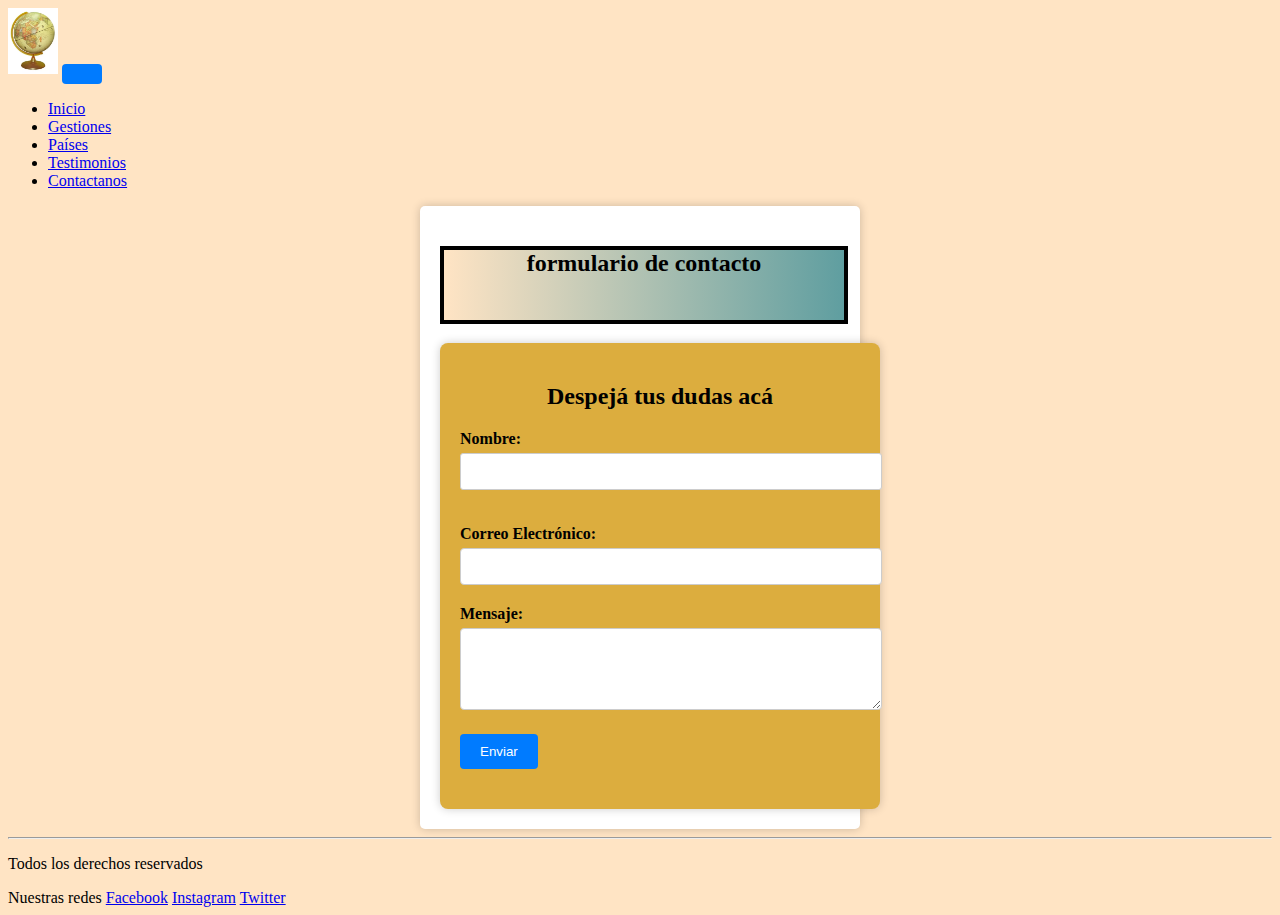
==== html/contactanos.html @ 29ba1904 "Diseño responsive para pre entrega 2" ====
<!DOCTYPE html>
<html lang="en">
<head>
    <meta charset="UTF-8">
    <meta name="viewport" content="width=device-width, initial-scale=1.0">
    <meta name="description" content="Te ayudamos a gestionar tu working holliday visa para que puedas cumplir tu sueño de emigrar a un nuevo país">
    
    <title>Contactanos</title>

    <!-- favicon -->

<link rel="icon" type="image/vnd.icon" href="../img/globoterraqueo.ico">

    <!-- Bootstrap -->

<link href="https://cdn.jsdelivr.net/npm/bootstrap@5.3.1/dist/css/bootstrap.min.css" rel="stylesheet" integrity="sha384-4bw+/aepP/YC94hEpVNVgiZdgIC5+VKNBQNGCHeKRQN+PtmoHDEXuppvnDJzQIu9" crossorigin="anonymous">

<!-- css -->
<link rel="stylesheet" href="../css/estilo.css">

</head>
<body class="paginaContactanos">
    
<!-- NAVBAR -->

<nav class="navbar navbar-expand-lg bg-body-tertiary">
    <div class="container-fluid">
      <img class="tamañoEscudo" class="logo" src="../img/globoterraqueo.webp" alt="">
      <button class="navbar-toggler" type="button" data-bs-toggle="collapse" data-bs-target="#navbarNav" aria-controls="navbarNav" aria-expanded="false" aria-label="Toggle navigation">
        <span class="navbar-toggler-icon"></span>
      </button>
      <div class="collapse navbar-collapse" id="navbarNav">
        <ul class="navbar-nav ms-auto">
          <li class="nav-item">
            <a class="nav-link active" aria-current="page" href="../index.html">Inicio</a>
          </li>
          <li class="nav-item">
            <a class="nav-link" href="gestiones.html">Gestiones</a>
          </li>
          <li class="nav-item">
            <a class="nav-link" href="paises.html">Países</a>
          </li>
          <li class="nav-item">
            <a class="nav-link" href="testimonios.html">Testimonios</a>
          </li>
          <li class="nav-item">
            <a class="nav-link" href="contactanos.html">Contactanos</a>
          </li>
        </ul>
      </div>
    </div>
  </nav>


  <form>
    <h2 class="tituloContactanos">formulario de contacto</h2>
    
  

    <div class="container">
      <h2>Despejá tus dudas acá</h2>
      <form>
          <div class="form-group">
              <label for="nombre">Nombre:</label>
              <input type="text" id="nombre" name="nombre" required>
          </div>
          <div class="form-group">
              <label for="email">Correo Electrónico:</label>
              <input type="email" id="email" name="email" required>
          </div>
          <div class="form-group">
              <label for="mensaje">Mensaje:</label>
              <textarea id="mensaje" name="mensaje" rows="4" required></textarea>
          </div>
          <div class="form-group">
              <button type="submit">Enviar</button>
          </div>
      </form>
  </div>
  <hr>
    <footer class="colorFooter">
        <p class="footer1">Todos los derechos reservados</p>
        <div>
        <span> Nuestras redes</span>
        <span> <a href="https://facebook.com" target="_blank">Facebook</a></span>
        <span> <a href="https://instagram.com" target="_blank">Instagram</a></span>
        <span> <a href="https://twitter.com" target="_blank">Twitter</a></span>
    </div>
    </footer>
    
</body>
</html>
---- css/estilo.css ----
.bocaJuniors {

    margin: 0px;
    background-color: bisque;
}

.listadoPaises {

    background-color: bisque;
    text-align: center;
}


.tamañoEscudo {
    width: 50px;
}

.tituloPrincipal {

    width: 50%;
    height: 70px;
    background-color: bisque;
    border: 5px inset black;
text-align: center;
margin-left: 25%;
border-radius: 10px;
margin-top: 10px;
margin-bottom: 15px;
background: linear-gradient(to left, cadetblue, bisque)

}

.videoYoutube {
text-align: center;
  border: 2px solid bisque;
  margin: 0px;
}

.paginaContactanos {

    background-color: bisque;
}

.tituloContactanos {

    text-align: center;
    width: 100% ;
    height: 70px ;
    border: 4px solid black;
    background: linear-gradient(to left, cadetblue, bisque)

}

.tituloSecundario {

    margin-bottom: 10px;
    margin-left: 30%;
    font-style: oblique;


}

.tituloWorking {

font-style: oblique;

}

.banderaEspaña {

    width: 200px;
    height: 200px;
    
}

.banderaSuecia {

    width: 200px;
    height: 200px;

}

.banderaNuevazelanda {

    width: 200px;
    height: 200px;

}

.banderaFrancia {

    width: 200px;
    height: 200px;


}

.banderaAustralia {

    width: 200px;
    height: 200px;


}

.banderaDinamarca {

    width: 200px;
    height: 200px;


}

.paisUno {
    background: linear-gradient(to left,bisque , cadetblue) ;
    display: inline-block;
    width: 400px;
    height: 400px;
    border: 5px inset black;
    margin-bottom: 15px;
    transition: all 2s;

}

.paisDos {
    background: linear-gradient(to left,bisque , rgba(145, 160, 95, 0.853)) ;
    display: inline-block;
    width: 400px;
    height: 400px;
    border: 5px inset black;
    margin-bottom: 15px;
    transition: all 2s;
}

.paisTres {
    background: linear-gradient(to left,bisque , cadetblue) ;
    display: inline-block;
    width: 400px;
    height: 400px;
    border: 5px inset black;
    margin-bottom: 15px;
    transition: all 2s;
}

.paisCuatro {
    background: linear-gradient(to left,bisque , cadetblue) ;
    display: inline-block;
    width: 400px;
    height: 400px;
    border: 5px inset black;
    margin-bottom: 15px;
    transition: all 2s;
}

.paisCinco {
    background: linear-gradient(to left,bisque , cadetblue) ;
    display: inline-block;
    width: 400px;
    height: 400px;
    border: 5px inset black;
    margin-bottom: 15px;
    transition: all 2s;
}

.paisSeis {
    background: linear-gradient(to left,bisque , cadetblue) ;
display: inline-block;
    width: 400px;
    height: 400px;
    border: 5px inset black;
    margin-bottom: 15px;
    transition: all 2s;
   
}

.tituloPaises {
    
    width: 50%;
    height: 70px;
    background-color: bisque;
    border: 5px inset black;
text-align: center;
margin-left: 25%;
border-radius: 10px;
margin-top: 10px;
margin-bottom: 15px;
background: linear-gradient(to left, cadetblue, bisque)


}

.paisSeis:hover {
    background: linear-gradient(to left, cadetblue, bisque) ;
    width: 500px;
    height: 500px;
}

.paisCinco:hover {
    background: linear-gradient(to left, cadetblue, bisque) ;
    width: 500px;
    height: 500px;
}

.paisCuatro:hover {
    background: linear-gradient(to left, cadetblue, bisque) ;
    width: 500px;
    height: 500px;
}

.paisTres:hover {
    background: linear-gradient(to left, cadetblue, bisque) ;
    width: 500px;
    height: 500px;
}

.paisDos:hover {
    background: linear-gradient(to left, cadetblue, bisque) ;
    width: 500px;
    height: 500px;
}

.paisUno:hover {
    background: linear-gradient(to left, cadetblue, bisque) ;
    width: 500px;
    height: 500px;
}

.container {
    background-color: #dcad3e;
    border-radius: 8px;
    box-shadow: 0 0 10px rgba(0, 0, 0, 0.2);
    padding: 20px;
    max-width: 400px;
    width: 100%;
    transition: transform 0.3s ease;
}

.container:hover {
    transform: scale(1.05);
}

h2 {
    text-align: center;
}

.form-group {
    margin-bottom: 20px;
}

label {
    display: block;
    font-weight: bold;
    margin-bottom: 5px;
}

input[type="text"],
input[type="email"],
textarea {
    width: 100%;
    padding: 10px;
    border: 1px solid #ccc;
    border-radius: 4px;
}

button {
    background-color: #007bff;
    color: #fff;
    border: none;
    border-radius: 4px;
    padding: 10px 20px;
    cursor: pointer;
}

button:hover {
    background-color: #0056b3;
}

/*estilo a Testimonios*/



.testimonioUno {
    background: linear-gradient(to left,bisque , cadetblue) ;
display: inline-block;
    width: 600px;
    height: 600px;
    border: 5px inset black;
    margin-bottom: 15px;
    transition: all 2s;
    font-family: 'Gill Sans', 'Gill Sans MT', Calibri, 'Trebuchet MS', sans-serif;
    font-size: medium;
}

.testimonioDos {
    background: linear-gradient(to left,bisque , cadetblue) ;
    display: inline-block;
        width: 600px;
        height: 600px;
        border: 5px inset black;
        margin-bottom: 15px;
        transition: all 2s;
        font-family: 'Gill Sans', 'Gill Sans MT', Calibri, 'Trebuchet MS', sans-serif;
    font-size: medium;

}

.testimonioTres {
    background: linear-gradient(to left,bisque , cadetblue) ;
    display: inline-block;
        width: 600px;
        height: 600px;
        border: 5px inset black;
        margin-bottom: 15px;
        transition: all 2s;
        font-family: 'Gill Sans', 'Gill Sans MT', Calibri, 'Trebuchet MS', sans-serif;
    font-size: medium;

}

.testimonioCuatro {
    background: linear-gradient(to left,bisque , cadetblue) ;
    display: inline-block;
        width: 600px;
        height: 600px;
        border: 5px inset black;
        margin-bottom: 15px;
        transition: all 2s;
        font-family: 'Gill Sans', 'Gill Sans MT', Calibri, 'Trebuchet MS', sans-serif;
    font-size: medium;

}

.testimonioCinco {
    background: linear-gradient(to left,bisque , cadetblue) ;
    display: inline-block;
        width: 600px;
        height: 600px;
        border: 5px inset black;
        margin-bottom: 15px;
        transition: all 2s;
        font-family: 'Gill Sans', 'Gill Sans MT', Calibri, 'Trebuchet MS', sans-serif;
    font-size: medium;

}

.testimonioSeis {
    background: linear-gradient(to left,bisque , cadetblue) ;
display: inline-block;
    width: 600px;
    height: 600px;
    border: 5px inset black;
    margin-bottom: 15px;
    transition: all 2s;
    font-family: 'Gill Sans', 'Gill Sans MT', Calibri, 'Trebuchet MS', sans-serif;
    font-size: medium;

}

.tituloTestimonios {

    width: 50%;
    height: 70px;
    background-color: bisque;
    border: 5px inset black;
text-align: center;
margin-left: 25%;
border-radius: 10px;
margin-top: 10px;
margin-bottom: 15px;
background: linear-gradient(to left, cadetblue, bisque)


}

.paginaTestimonios {

    background-color: bisque;
}

.fotoRebord {

    width: 200px;
    height: 200px;


}

.fotoLucas {

    width: 200px;
    height: 200px;
    margin-bottom: 10px;

}

.fotoGerman {

    width: 200px;
    height: 200px;
    margin-bottom: 10px;

}

.fotoJazmin {

    width: 200px;
    height: 200px;
    margin-bottom: 10px;

}

.fotoMeli {

    width: 200px;
    height: 200px;
    margin-bottom: 10px;


}

.fotoRoman {

    width: 200px;
    height: 200px;
    margin-bottom: 10px;

}

.parrafoPrincipal {

    margin-left: 50px;
    margin-right: 50px;
    padding-left: 15px;
    padding-right: 15px;
}

.mapaPrincipal {

margin-left: 50px;
margin-right: 50px;

}

.testimonioEspaña {

    width: 50px;
    height: 50px;

}

.testimonioSuecia {

    width: 50px;
    height: 50px;

}

.testimonioNuevazelanda {

    width: 50px;
    height: 50px;

}

.testimonioAustralia {

        width: 50px;
        height: 50px;
    
}

.testimonioFrancia {

    width: 50px;
    height: 50px;

}

.testimonioDinamarca {

    width: 50px;
    height: 50px;

}





form {
    background-color: #fff;
    padding: 20px;
    border-radius: 5px;
    box-shadow: 0px 0px 10px rgba(0, 0, 0, 0.2);
    max-width: 400px;
    margin: 0 auto;
}

label {
    display: block;
    margin-bottom: 5px;
}

input[type="text"],
input[type="number"] {
    width: 100%;
    padding: 10px;
    margin-bottom: 15px;
    border: 1px solid #ccc;
    border-radius: 3px;
}

.tituloGestion {

    width: 50%;
    height: 70px;
    background-color: bisque;
    border: 5px inset black;
text-align: center;
margin-left: 25%;
border-radius: 10px;
margin-top: 10px;
margin-bottom: 15px;
background: linear-gradient(to left, cadetblue, bisque)


}

.paginaGestiones {

    background-color: bisque;
}

.testimonioUno:hover {

    background: linear-gradient(to left, cadetblue, bisque) ;
    width: 700px;
    height: 700px;
}

.testimonioDos:hover {

    background: linear-gradient(to left, cadetblue, bisque) ;
    width: 700px;
    height: 700px;
}

.testimonioTres:hover {

    background: linear-gradient(to left, cadetblue, bisque) ;
    width: 700px;
    height: 700px;

}

.testimonioCuatro:hover {

    background: linear-gradient(to left, cadetblue, bisque) ;
    width: 700px;
    height: 700px;

}

.testimonioCinco:hover {

    background: linear-gradient(to left, cadetblue, bisque) ;
    width: 700px;
    height: 700px;

}

.testimonioSeis:hover {

    background: linear-gradient(to left, cadetblue, bisque) ;
    width: 700px;
    height: 700px;

}

.tituloWorking::first-letter {
    color: grey;
}
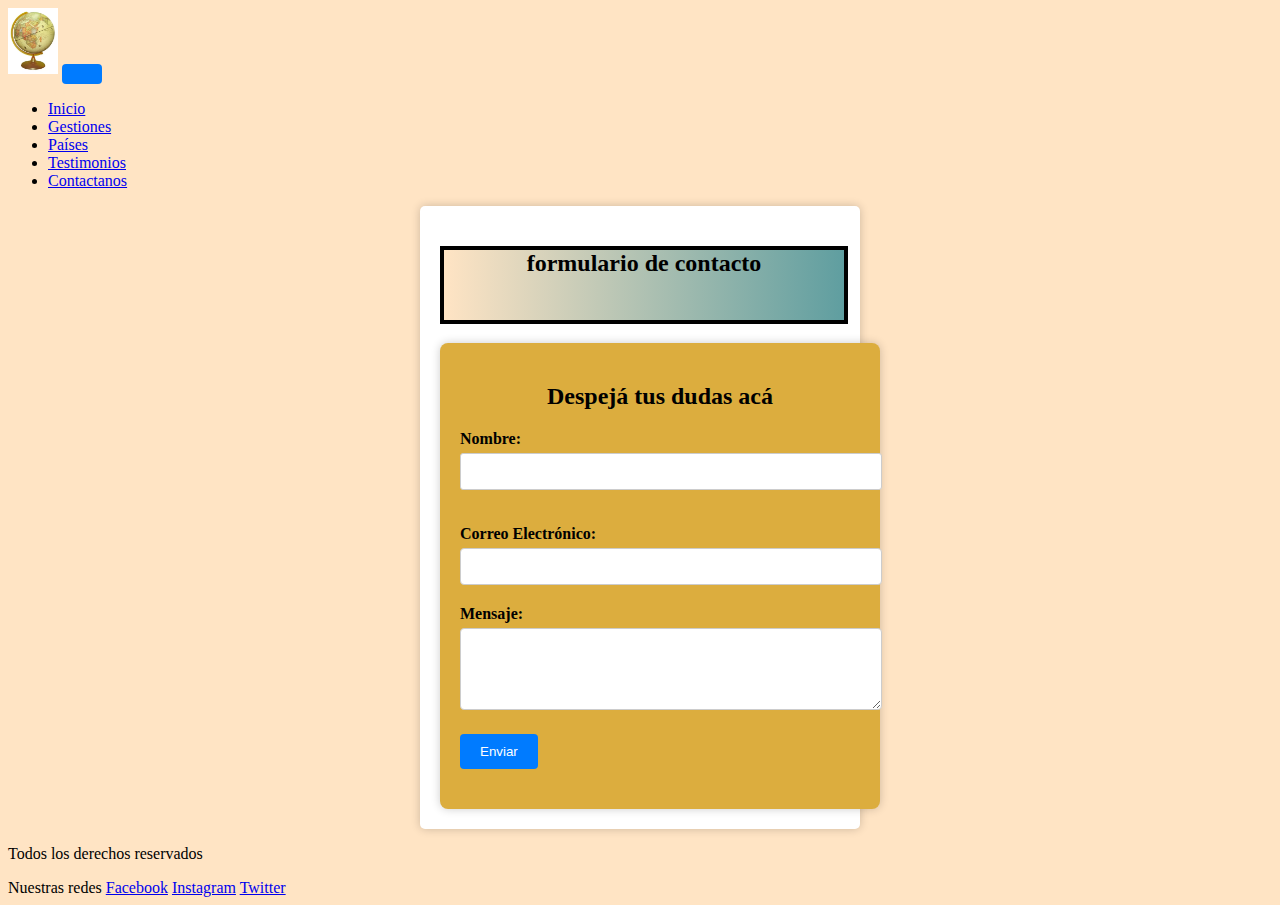
==== commit 4cc28375: "agregado de etiqueta main" ====
--- a/html/contactanos.html
+++ b/html/contactanos.html
@@ -51,7 +51,7 @@
     </div>
   </nav>
 
-
+<main>
   <form>
     <h2 class="tituloContactanos">formulario de contacto</h2>
     
@@ -77,7 +77,9 @@
           </div>
       </form>
   </div>
-  <hr>
+</main>
+
+
     <footer class="colorFooter">
         <p class="footer1">Todos los derechos reservados</p>
         <div>
